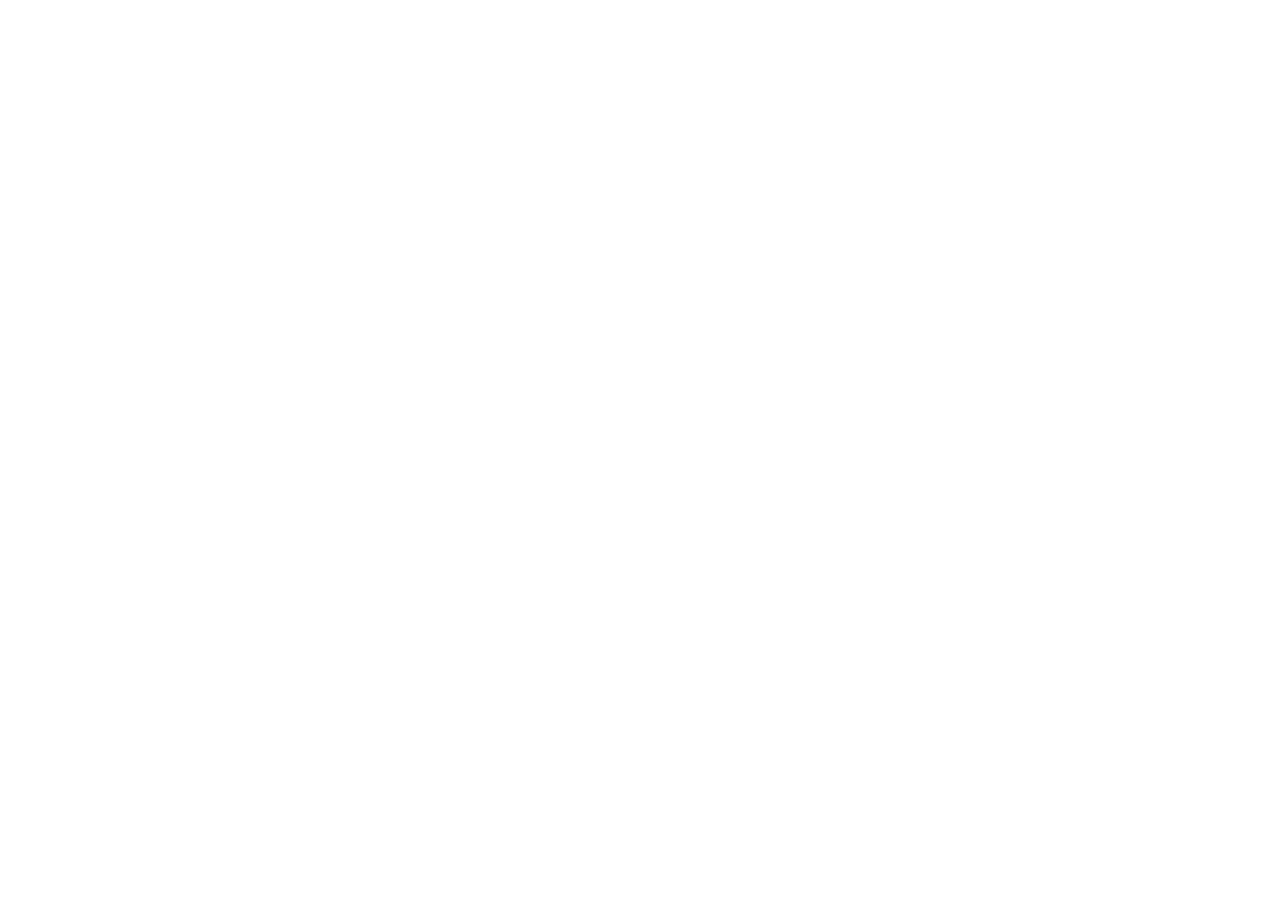
==== infoCompleta.html @ 806c8f7e "se realizan ultimas modificaciones de animaciones en DOM" ====
<!DOCTYPE html>
<html lang="en">
<head>
    <meta charset="UTF-8">
    <meta http-equiv="X-UA-Compatible" content="IE=edge">
    <meta name="viewport" content="width=device-width, initial-scale=1.0">
    <title>Información Vehiculo</title>
</head>
<body>
    
    <main id="infoCompleta"></main>

    <script src="scriptEmergente.js"></script>
  
</body>
</html>
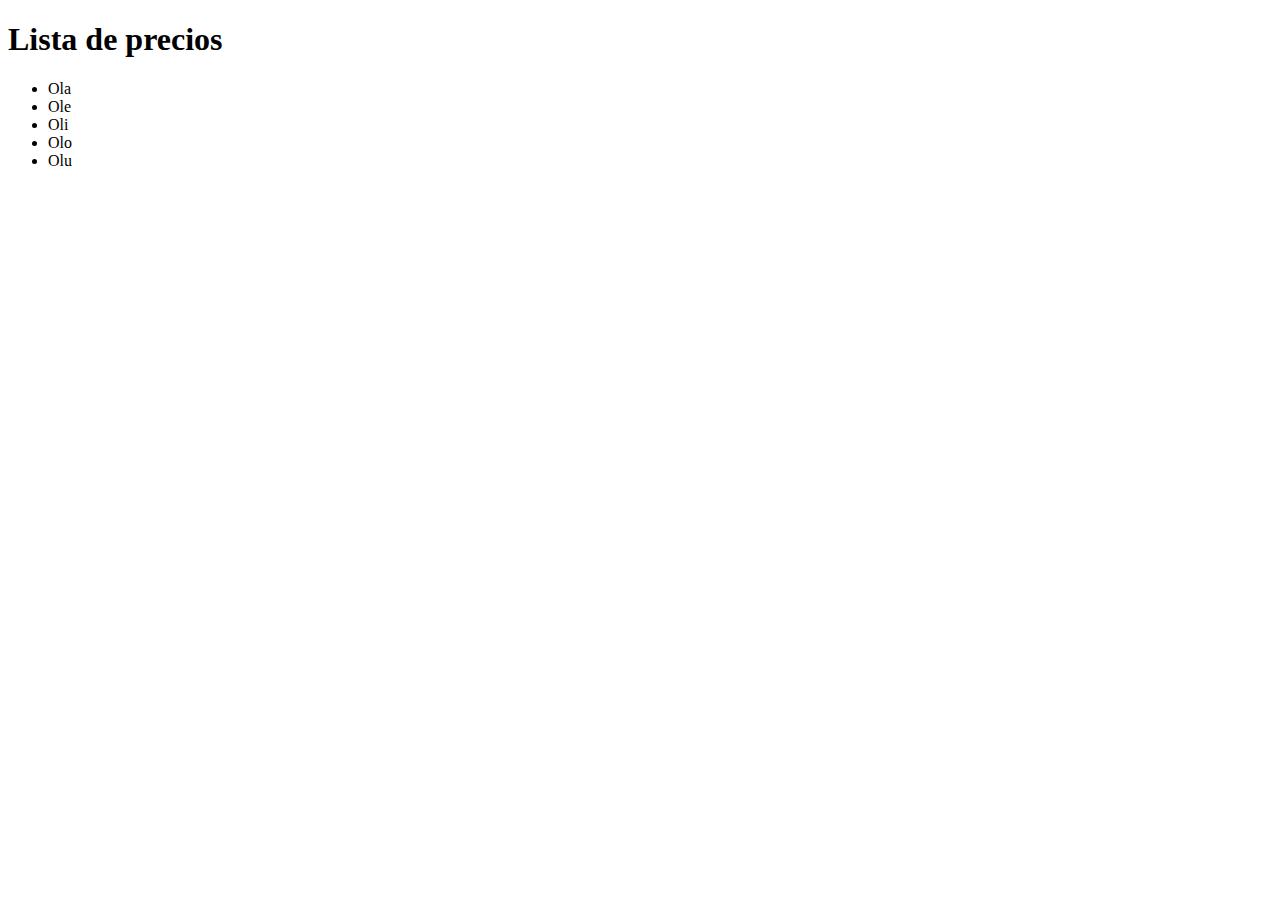
==== commit 797efa3a: "Se adjuntan ciertas modificaciones para utilización en desafío complementario" ====
--- a/infoCompleta.html
+++ b/infoCompleta.html
@@ -1,16 +1,29 @@
 <!DOCTYPE html>
 <html lang="en">
+
 <head>
     <meta charset="UTF-8">
     <meta http-equiv="X-UA-Compatible" content="IE=edge">
     <meta name="viewport" content="width=device-width, initial-scale=1.0">
     <title>Información Vehiculo</title>
 </head>
+
 <body>
-    
+
     <main id="infoCompleta"></main>
+    <h1>Lista de precios</h1>
+    <div id="precios">
+        <ul>
+            <li>Ola</li>
+            <li>Ole</li>
+            <li>Oli</li>
+            <li>Olo</li>
+            <li>Olu</li>
+        </ul>
+    </div>
 
     <script src="scriptEmergente.js"></script>
-  
+
 </body>
+
 </html>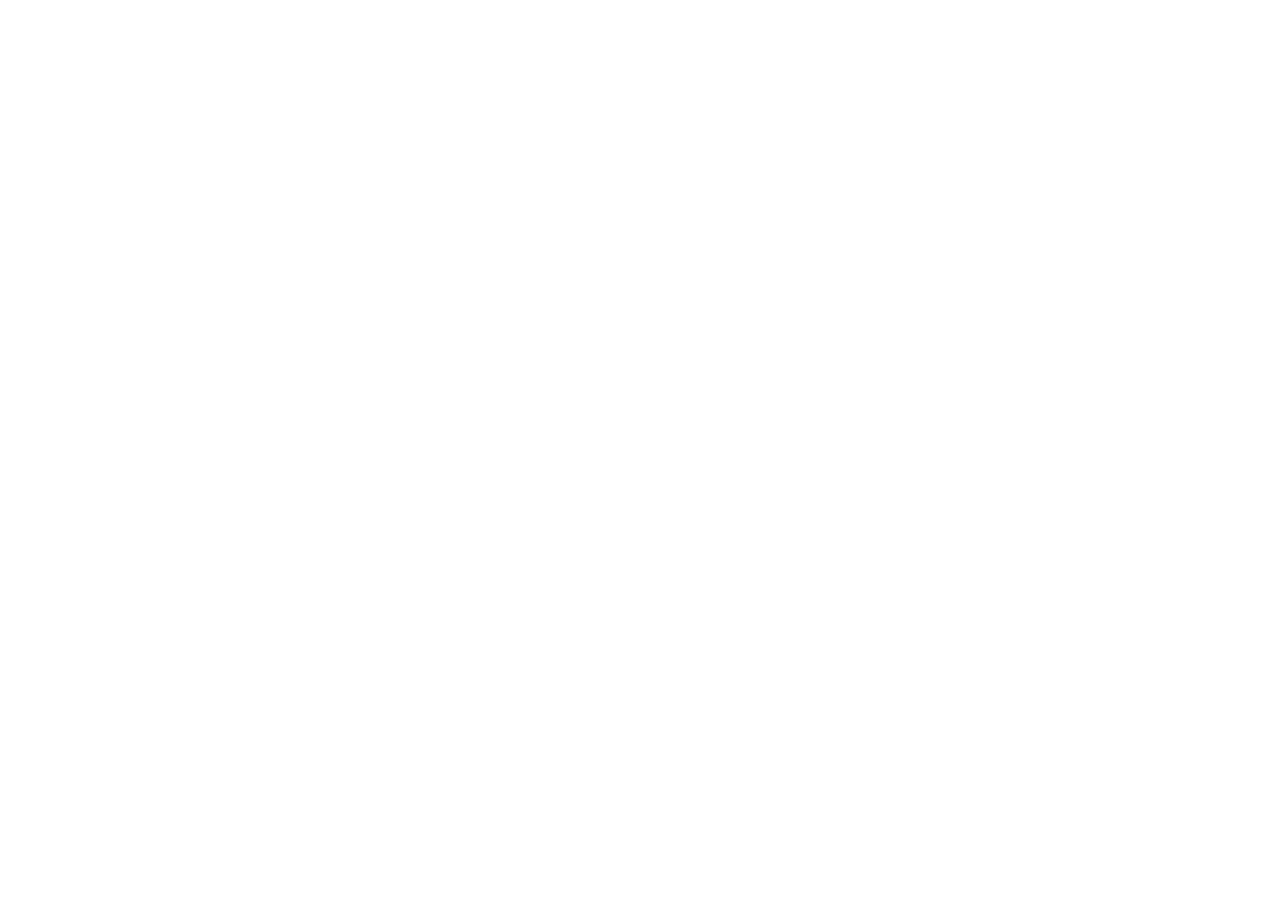
==== commit 885fe098: "modificaciones antes de entrega" ====
--- a/infoCompleta.html
+++ b/infoCompleta.html
@@ -11,15 +11,9 @@
 <body>
 
     <main id="infoCompleta"></main>
-    <h1>Lista de precios</h1>
-    <div id="precios">
-        <ul>
-            <li>Ola</li>
-            <li>Ole</li>
-            <li>Oli</li>
-            <li>Olo</li>
-            <li>Olu</li>
-        </ul>
+    
+    <div id="mensaje">
+        
     </div>
 
     <script src="scriptEmergente.js"></script>
